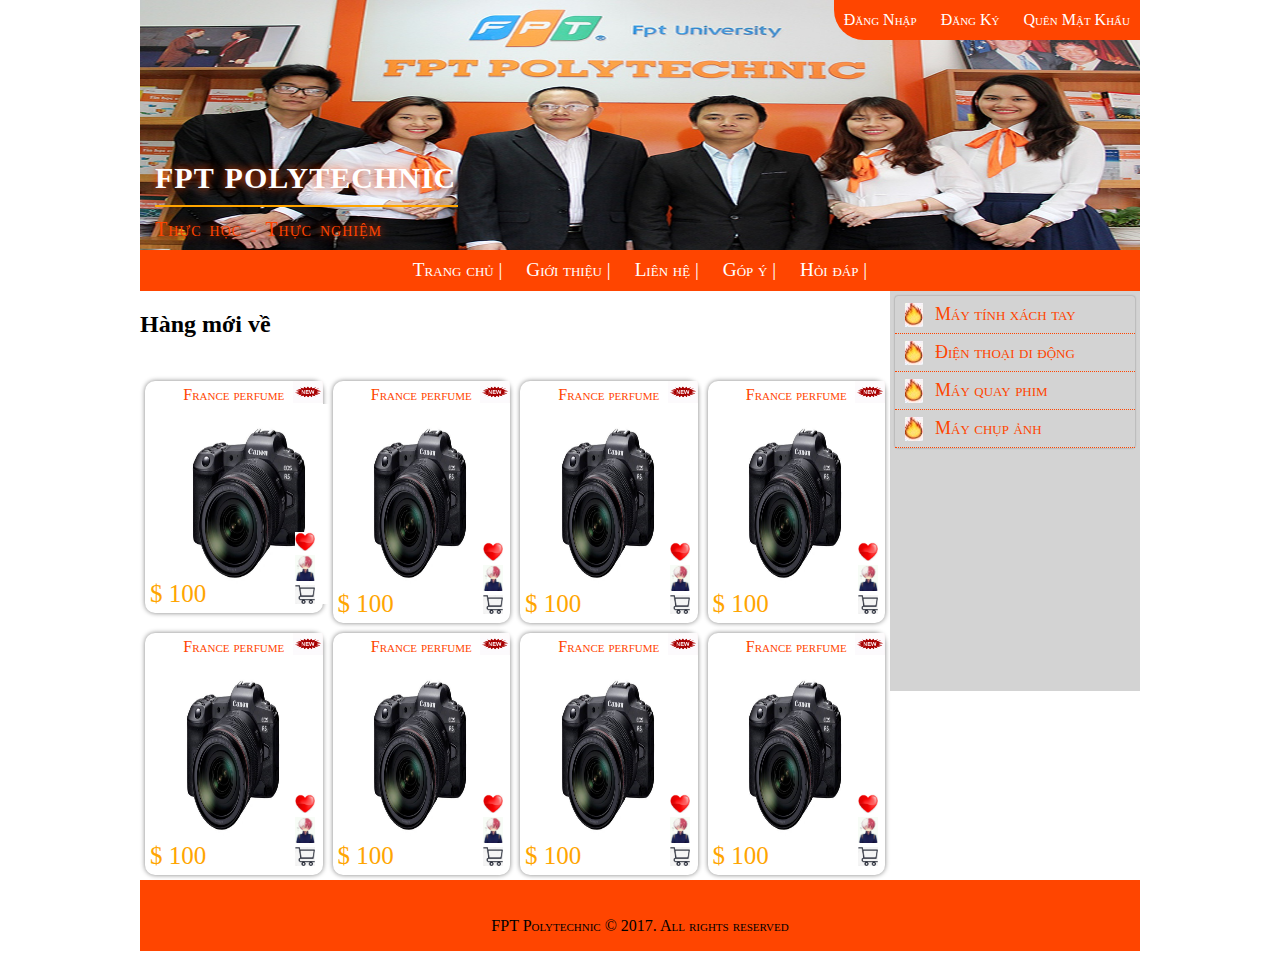
==== index.html @ 05933a51 "Initial commit" ====
<!DOCTYPE html>
<html>
   
    <div class="container">
        <head>
            <link rel="stylesheet" href="3.css"/>
            <meta charset= "utf-8"/>
          <link rel="stylesheet" href="2.css"/>
        </head>
                     
             <header >
               <div class="info">
                   <strong style="font-family: initial;"><h2>FPT POLYTECHNIC</h2></strong> 
                    <hr width="100%" size="2px" color="orange"/>
                    <p>
                        <strong style="color:orangered;">Thực học - Thực nghiệm</strong> 
                    </p> 
                </div>
        </header>
           <nav class="menu" >
               <ul>
             <li><a href="Home.html">Trang chủ  | </a></li>
             <li><a href="GioiThieu.html"> Giới thiệu  | </a>  </li>        
             <li><a href="LienHe.html">Liên hệ  |</a>
                <ul>
                    <li>
                        <a href="Mobile.html"> Mobile</a>
                    </li>
                    <li>
                        <a href="Email.html">Email</a>
                    </li>
                </ul>
            </li>
             <li><a href="GopY.html"> Góp ý   |</a></li>
             <li><a href="HoiDap.html">Hỏi đáp |</a></li>
              </ul>
            </nav>
             <nav class="top-right">
                <a href="DangNhap.html">Đăng Nhập  </a>
                <a href="DangKy.html"> Đăng Ký </a>
                <a href="QuenMatKhau.html"> Quên Mật Khẩu  </a>
            </nav>
            
        <article>
            <h2>Hàng mới về</h2>
            <br>
                <div class="col-25">
                <div class="prod">
                    <div class="name" >France perfume</div>
                    <a href="detail.html"><img src="99.jpg" width="200" height="200" ></a>
                   
                    <div class="price">$ 100 </div>
                    <div class="icon">
                        <img src="hear.jpg" width="20"/>
                        <img src="letter.jpg"width="20"/>
                        <img src="44.jpg"width="20"/>
                    </div>
                    <img class="new-icon" src="new.gif" width="30"/>
                    </div>
        </div>
        <div class="col-25">
            <div class="prod">
                <div class="name" >France perfume</div>
                <img class="image" src="99.jpg" width="200" height="200"/>
                <div class="price">$ 100 </div>
                <div class="icon">
                    <img src="hear.jpg" width="20"/>
                    <img src="letter.jpg"width="20"/>
                    <img src="44.jpg"width="20"/>
                </div>
                <img class="new-icon" src="new.gif" width="30"/>
                </div>
    </div>
    <div class="col-25">
        <div class="prod">
            <div class="name" >France perfume</div>
            <img class="image" src="99.jpg" width="200" height="200"/>
            <div class="price">$ 100 </div>
            <div class="icon">
                <img src="hear.jpg" width="20"/>
                <img src="letter.jpg"width="20"/>
                <img src="44.jpg"width="20"/>
            </div>
            <img class="new-icon" src="new.gif" width="30"/>
            </div>
</div>
<div class="col-25">
    <div class="prod">
        <div class="name" >France perfume</div>
        <img class="image" src="99.jpg" width="200" height="200"/>
        <div class="price">$ 100 </div>
        <div class="icon">
            <img src="hear.jpg" width="20"/>
            <img src="letter.jpg"width="20"/>
            <img src="44.jpg"width="20"/>
        </div>
        <img class="new-icon" src="new.gif" width="30"/>
        </div>
</div>
<div class="col-25">
    <div class="prod">
        <div class="name" >France perfume</div>
        <img class="image" src="99.jpg" width="200" height="200"/>
        <div class="price">$ 100 </div>
        <div class="icon">
            <img src="hear.jpg" width="20"/>
            <img src="letter.jpg"width="20"/>
            <img src="44.jpg"width="20"/>
        </div>
        <img class="new-icon" src="new.gif" width="30"/>
        </div>
</div>
<div class="col-25">
    <div class="prod">
        <div class="name" >France perfume</div>
        <img class="image" src="99.jpg" width="200" height="200"/>
        <div class="price">$ 100 </div>
        <div class="icon">
            <img src="hear.jpg" width="20"/>
            <img src="letter.jpg"width="20"/>
            <img src="44.jpg"width="20"/>
        </div>
        <img class="new-icon" src="new.gif" width="30"/>
        </div>
</div>
<div class="col-25">
    <div class="prod">
        <div class="name" >France perfume</div>
        <img class="image" src="99.jpg" width="200" height="200"/>
        <div class="price">$ 100 </div>
        <div class="icon">
            <img src="hear.jpg" width="20"/>
            <img src="letter.jpg"width="20"/>
            <img src="44.jpg"width="20"/>
        </div>
        <img class="new-icon" src="new.gif" width="30"/>
        </div>
</div>
<div class="col-25">
    <div class="prod">
        <div class="name" >France perfume</div>
        <img class="image" src="99.jpg" width="200" height="200"/>
        <div class="price">$ 100 </div>
        <div class="icon">
            <img src="hear.jpg" width="20"/>
            <img src="letter.jpg"width="20"/>
            <img src="44.jpg"width="20"/>
        </div>
        <img class="new-icon" src="new.gif" width="30"/>
        </div>
</div>
        </article>
        <aside>
                <ul  class="vmenu"  >
                <li><a href="mt.html">Máy tính xách tay</a></li>
                <li><a href="dt.html">Điện thoại di động</a></li>
                <li><a href="qp.html">Máy quay phim</a></li>
                <li><a href="cam.html">Máy chụp ảnh</a></li>
            </ul>
        
        </aside>
        <footer>
            <p>FPT Polytechnic © 2017. All rights reserved</p>
        </footer>

          </div>

</html>
---- 3.css ----
.col-25{
    width: 25%;
    float: left;}
.prod{
    border-radius: 10px;
    box-shadow: 0 0 5px gray;
    margin: 5px;
    padding: 5px;
    text-align: center;
    position: relative;}
.prod>.name{
    font-variant: small-caps;
    color: orangered;}
.prod>.image{
    max-width: 98%;
    height: 200px;
    margin-bottom: 10px;  
    }
.prod>.price{
    position: absolute;
    left: 5px;
    bottom: 5px;
    font-family: Impact;
    font-size: 25px;
    color: orange;}
.prod>.icon{
    position: absolute;
    right: 5px;
    bottom: 5px;
    width: 25px;   }
.prod>.new-icon{
    position: absolute;
    top: 0px;
    right: 0px;    }
---- 2.css ----
body{
    padding: 0px;
    margin: 0px;}
    .container{
        max-width: 1000px;
        margin: 0 auto;
        position: relative;    }
    .top-right{
        position: absolute;
        top: 0px;
        right: 0px;
        border-bottom-left-radius: 30px;    }
    .info{
        color:white;
        text-shadow: 0 0 10px orangered;
        font-size: x-large;
        font-weight: 300;
        position: absolute;
        left: 15px;
        top: 150px;  
        font-variant:small-caps; 
        font-size: 20px;
        word-spacing: 2px;
        letter-spacing: 1px;
        line-height: 5px;   
        text-decoration: orangered;
         }          
    .container>header{
        height: 100px;
        width: px;
        background-image: url('25.jpg');
        background-size: 100% 100%;
        height: 0px;
        padding-bottom: 25%; 
       }
        
    .container>nav{
       line-height: 40px;
       background-color: orangered;
       color:white;
       text-align: center;
       font-variant: small-caps;  }
    .container>article{
        min-height: 400px;
        width: 75%;
        background-color: white;
        float: left;    }
    .container>aside{
        min-height: 400px;
        width: 25%;
        background-color: lightgray;
        float: right;    }
    .container > footer{
        border-top: 5px double orangered;
        line-height: 50px;
        background-color: orangered;
        text-align: center;
        font-variant: small-caps;
        clear:both;    }
    .container>nav>a{
        color: white;
        text-decoration: none;
        margin: 0 10px; }
    .container>nav>a:hover{
        color: yellow;
        text-decoration: underline;    }
    iframe[name=page]{
        width: 100%;
        min-height: 400px;    }
    .vmenu{
        
            padding: 0px;
            margin: 5px;
            list-style :none;
            border-radius: 3px;
            box-shadow: 0 0 2px gray; }
        .vmenu a{
            background: url('lửa.jpg') no-repeat 10px center ;
            display:block;
            border-bottom: 1px dotted orangered;
            color: orangered;
            font-variant: small-caps;
            font-size: large;
            text-decoration: none;
            padding: 8px 5px 8px 40px; }
    .vmenu a:hover{
            background: url('34.png') no-repeat 10px center;
            border-bottom: 1px dotted white;
            background-color: orangered;
            color: white;
            font-weight: both;    }
    .menu>ul>li{
            display: inline-block;
            position: relative;
            } 
    .menu>ul>li>a{
           display: block;
           text-decoration: none;
           font-variant: small-caps;
           font-size: larger;
           color:white;
           padding: 0 10px;
           line-height: 40px;

    }
    .menu>ul{ 
           padding: 0px;
           margin: 0px;
           list-style: none;
           border-radius: 3px;
           background-color: orangered;
           text-align: center;
    }
    .menu>ul>li>a:hover{
        color: yellow;
    }
    .menu ul ul{
        position: absolute;
        display: none;
        padding: 0px;
        margin: 0px;
        list-style: none;
        border-radius: 3px;
        width: 200px;
        background-color: white;
        box-shadow: 0 0 1px gray;
    }
    .menu ul ul a{
        display: block;
        line-height:30px;
        color:orangered;
        text-decoration:none;
        font-variant:small-caps;
        font-size:larger;
        padding:0 10px;
        
    }
    .menu>ul>li:hover>ul{
        display: block;
      
        z-index: 1;
    }
    .menu ul ul a:hover{
        background-color: orangered;
        color: white;
    }
        .form-control{
            width: 98%;
            padding: 5px;
            outline: none;
            border:1px solid gray;
            border-radius:3px;
        }
        .form-group{
            margin: 5px 0px;
        }
        .form-group label{
            font-weight:bold;
            font-variant:small-caps;
        }
        .form-control:focus{
            background-color: yellow;
            box-shadow: 0 0 3px red;
            border: 1px solid yellow;
        }
        .form-button{
            padding:8px 30px;
            outline:none;
            border:none;
            border-radius:20px ;
            font-weight:bold;
            background-color:white;
            color:orangered;
            box-shadow:inset 0 0 20px blue;
        }
        .form-button:hover{
            color: blue;
            box-shadow:inset 0 0 20px orangered
        }
        .form-button:disabled{
            color: darkgray;
            box-shadow:inset 0 0 20px gray
        }
         table{
            border: 1px solid rgb(197, 192, 120);
            width: 700px;
            height: 350px;
            border-collapse: collapse;
            align-self: center;
            text-align: center;
            font-variant:normal;
        }
        td,th{
            border: 1px solid rgb(205, 94, 50);
            border-collapse: collapse;
        }
        thead{
            color: white;
            background-color: rgb(211, 124, 83);
            width: 100px;
    
        }
        thead>td,th{
            border: 1px solid white;
        }
    
        .detail{
            width: 100%;
        }
        .detail>.detail-image{
            width: 40%;
            float: left;
        }
        .detail>.detail-description{
            width: 60%;
            float: right;
        }
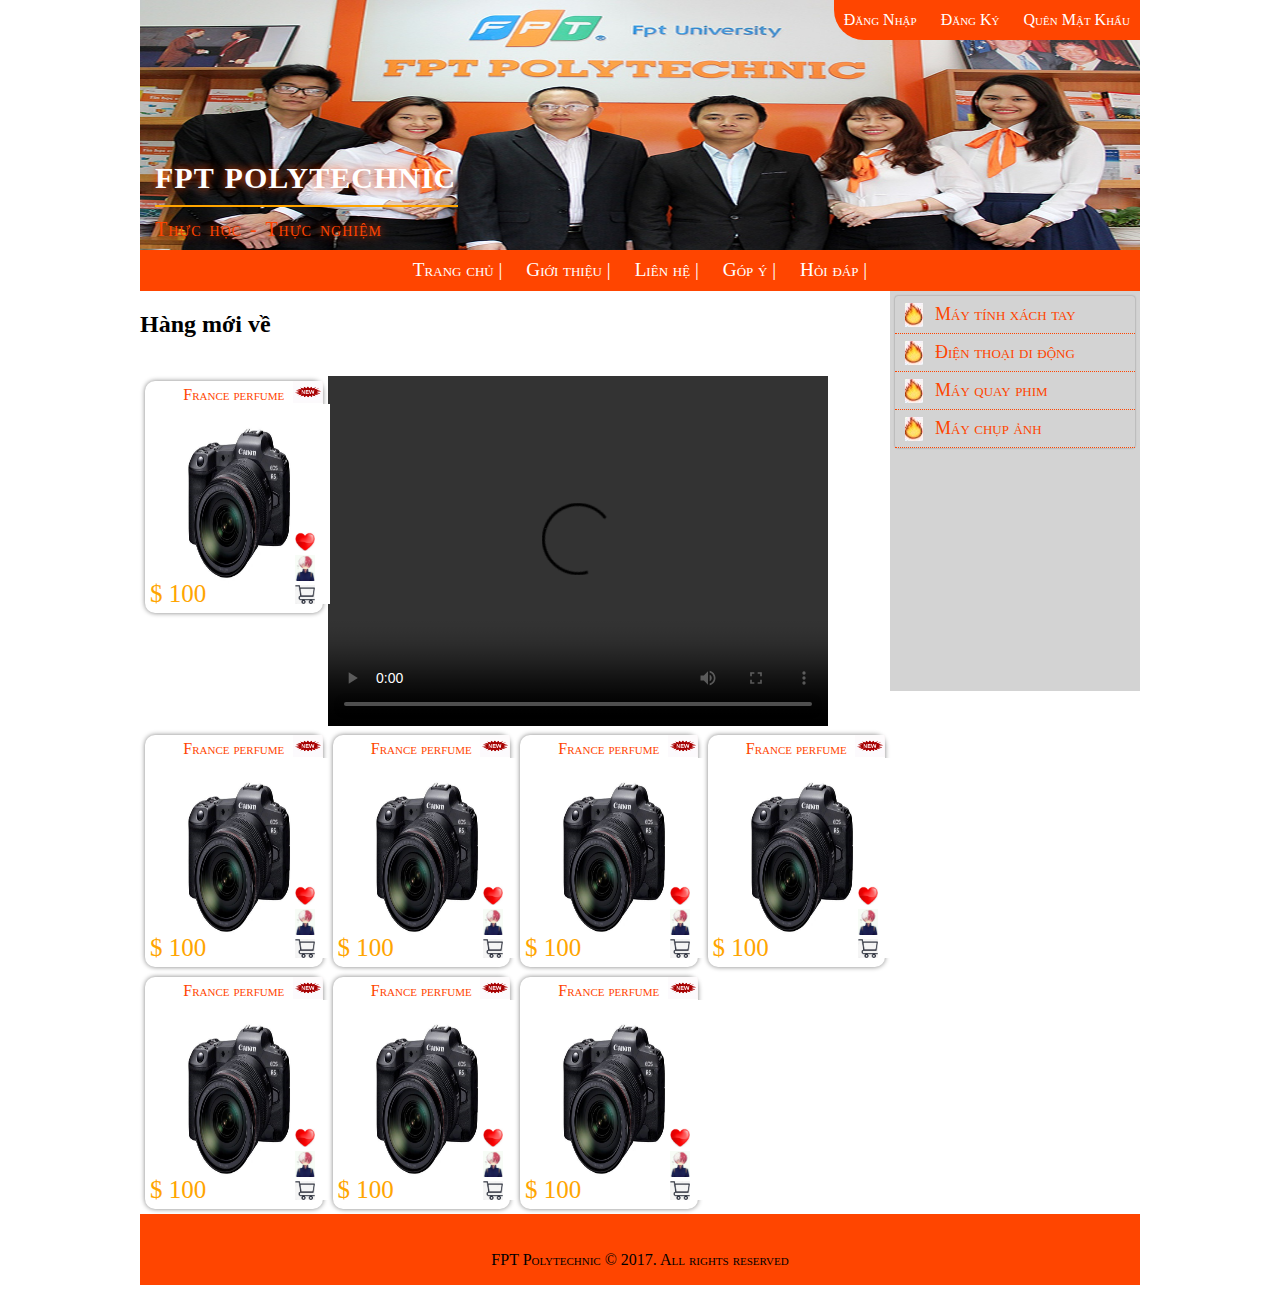
==== commit e668cf25: "Update index.html" ====
--- a/index.html
+++ b/index.html
@@ -19,7 +19,7 @@
         </header>
            <nav class="menu" >
                <ul>
-             <li><a href="Home.html">Trang chủ  | </a></li>
+             <li><a href="index.html">Trang chủ  | </a></li>
              <li><a href="GioiThieu.html"> Giới thiệu  | </a>  </li>        
              <li><a href="LienHe.html">Liên hệ  |</a>
                 <ul>
@@ -44,10 +44,13 @@
         <article>
             <h2>Hàng mới về</h2>
             <br>
+            <video controls preload="metadata" width="500" height="350">
+                <source src="Quảng cáo nước hoa Miss Dior Blooming Bouquet..mp4">
+              </video>
                 <div class="col-25">
                 <div class="prod">
                     <div class="name" >France perfume</div>
-                    <a href="detail.html"><img src="99.jpg" width="200" height="200" ></a>
+                    <a href="detail.html"><img src="99.jpg" width="180" height="200" ></a>
                    
                     <div class="price">$ 100 </div>
                     <div class="icon">
@@ -61,7 +64,8 @@
         <div class="col-25">
             <div class="prod">
                 <div class="name" >France perfume</div>
-                <img class="image" src="99.jpg" width="200" height="200"/>
+                <a href="detail.html"><img src="99.jpg" width="180" height="200" ></a>
+                
                 <div class="price">$ 100 </div>
                 <div class="icon">
                     <img src="hear.jpg" width="20"/>
@@ -74,7 +78,8 @@
     <div class="col-25">
         <div class="prod">
             <div class="name" >France perfume</div>
-            <img class="image" src="99.jpg" width="200" height="200"/>
+            <a href="detail.html"><img src="99.jpg" width="180" height="200" ></a>
+            
             <div class="price">$ 100 </div>
             <div class="icon">
                 <img src="hear.jpg" width="20"/>
@@ -87,7 +92,8 @@
 <div class="col-25">
     <div class="prod">
         <div class="name" >France perfume</div>
-        <img class="image" src="99.jpg" width="200" height="200"/>
+        <a href="detail.html"><img src="99.jpg" width="180" height="200" ></a>
+        
         <div class="price">$ 100 </div>
         <div class="icon">
             <img src="hear.jpg" width="20"/>
@@ -100,7 +106,8 @@
 <div class="col-25">
     <div class="prod">
         <div class="name" >France perfume</div>
-        <img class="image" src="99.jpg" width="200" height="200"/>
+        <a href="detail.html"><img src="99.jpg" width="180" height="200" ></a>
+       
         <div class="price">$ 100 </div>
         <div class="icon">
             <img src="hear.jpg" width="20"/>
@@ -113,7 +120,8 @@
 <div class="col-25">
     <div class="prod">
         <div class="name" >France perfume</div>
-        <img class="image" src="99.jpg" width="200" height="200"/>
+        <a href="detail.html"><img src="99.jpg" width="180" height="200" ></a>
+        
         <div class="price">$ 100 </div>
         <div class="icon">
             <img src="hear.jpg" width="20"/>
@@ -126,7 +134,8 @@
 <div class="col-25">
     <div class="prod">
         <div class="name" >France perfume</div>
-        <img class="image" src="99.jpg" width="200" height="200"/>
+        <a href="detail.html"><img src="99.jpg" width="180" height="200" ></a>
+      
         <div class="price">$ 100 </div>
         <div class="icon">
             <img src="hear.jpg" width="20"/>
@@ -139,7 +148,8 @@
 <div class="col-25">
     <div class="prod">
         <div class="name" >France perfume</div>
-        <img class="image" src="99.jpg" width="200" height="200"/>
+        <a href="detail.html"><img src="99.jpg" width="180" height="200" ></a>
+        
         <div class="price">$ 100 </div>
         <div class="icon">
             <img src="hear.jpg" width="20"/>
@@ -159,6 +169,9 @@
             </ul>
         
         </aside>
+        <body>
+            <script src="http://uhchat.net/code.php?f=e1a65e"></script>
+        </body>
         <footer>
             <p>FPT Polytechnic © 2017. All rights reserved</p>
         </footer>
--- a/3.css
+++ b/3.css
@@ -7,7 +7,8 @@
     margin: 5px;
     padding: 5px;
     text-align: center;
-    position: relative;}
+    position: relative;
+}
 .prod>.name{
     font-variant: small-caps;
     color: orangered;}
--- a/2.css
+++ b/2.css
@@ -206,6 +206,7 @@
     
         .detail{
             width: 100%;
+            text-align: center;
         }
         .detail>.detail-image{
             width: 40%;
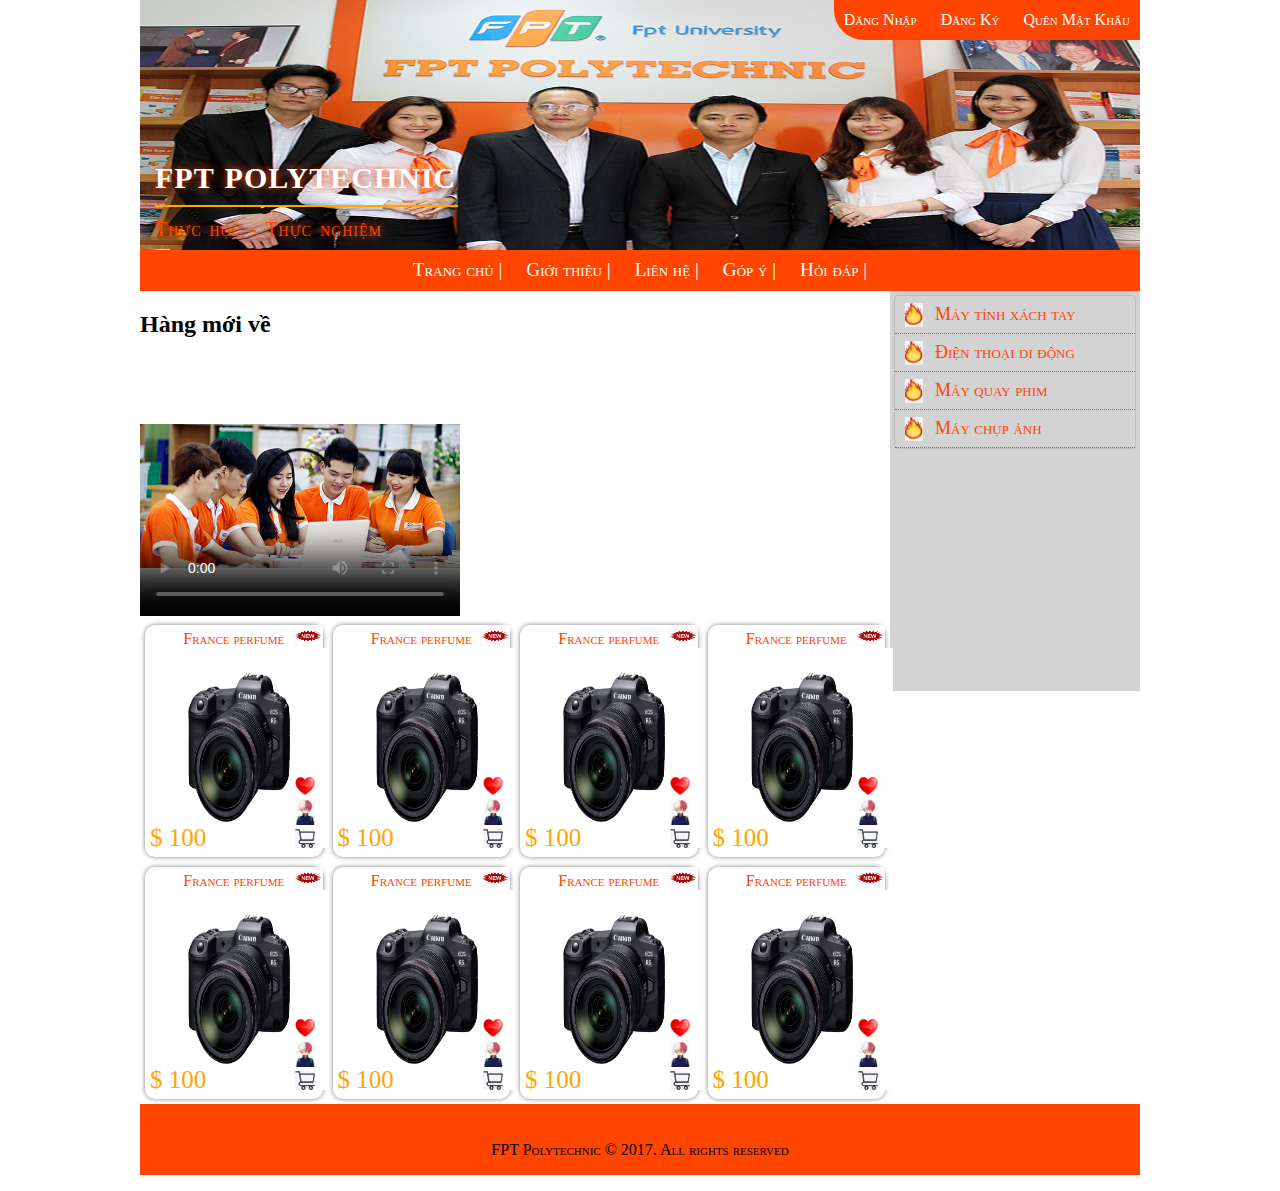
==== commit 21ab5727: "Update index.html" ====
--- a/index.html
+++ b/index.html
@@ -44,9 +44,14 @@
         <article>
             <h2>Hàng mới về</h2>
             <br>
-            <video controls preload="metadata" width="500" height="350">
-                <source src="Quảng cáo nước hoa Miss Dior Blooming Bouquet..mp4">
-              </video>
+           
+            <video loop controls
+            width="320"
+            height="240"
+            src="Mèo.mp4.webm"
+            poster="33.jpg">
+        </video>
+        <br>
                 <div class="col-25">
                 <div class="prod">
                     <div class="name" >France perfume</div>
